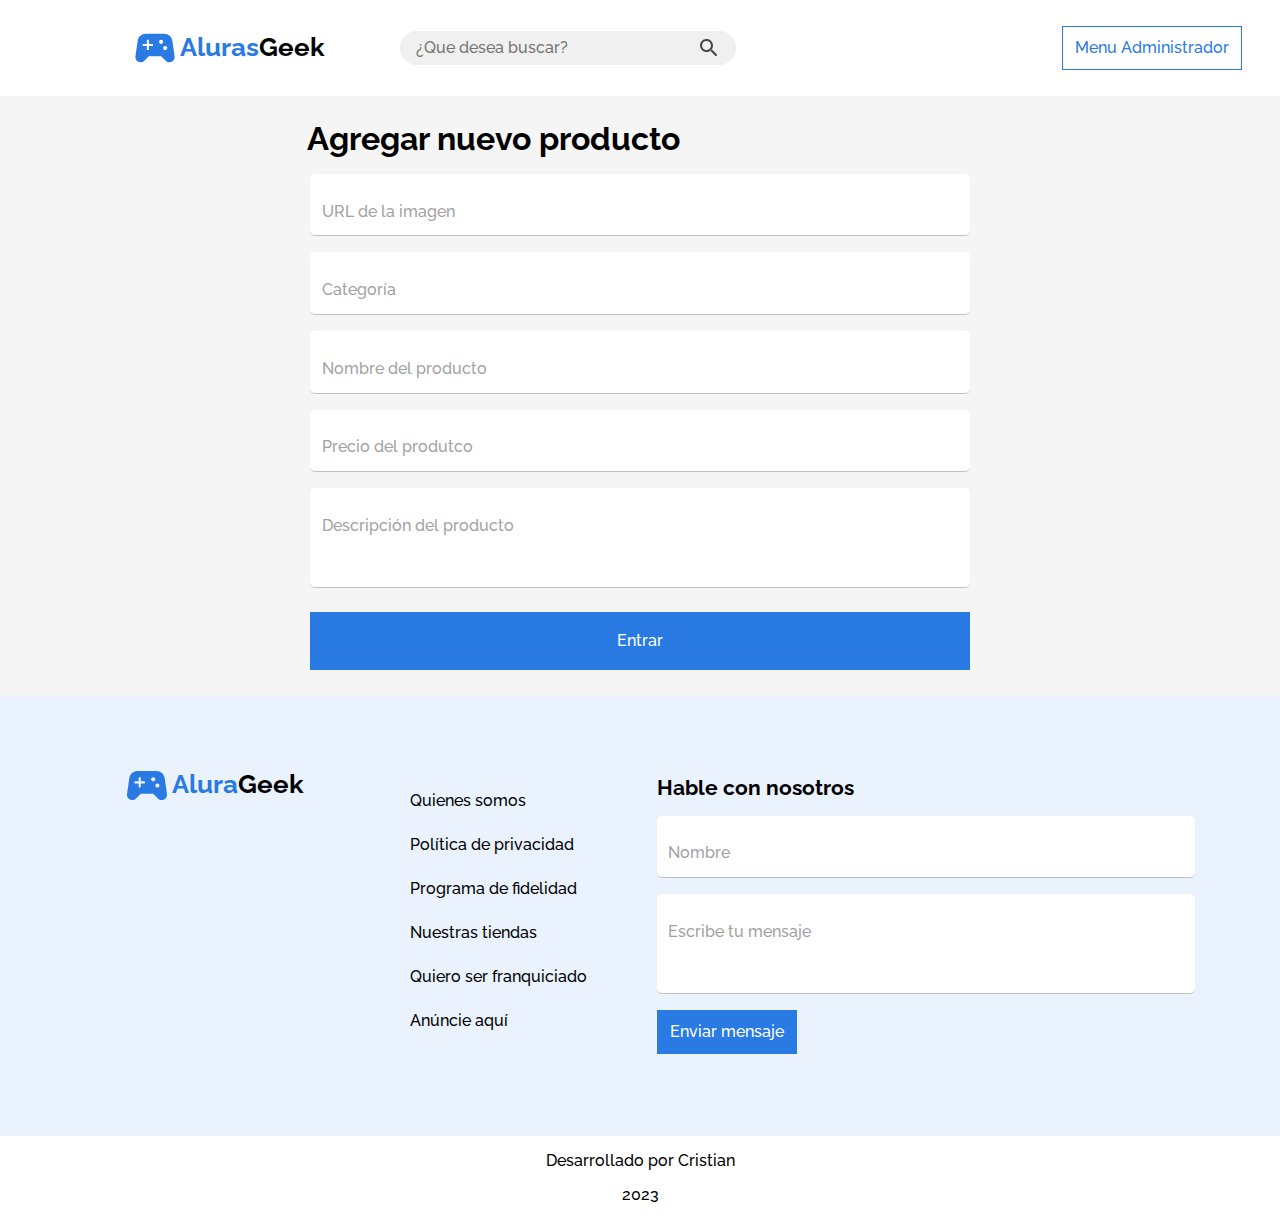
==== pages/add-product.html @ 5180f32e "CSS del proyecto terminado" ====
<!DOCTYPE html>
<html lang="en">
  <head>
    <meta charset="UTF-8" />
    <meta name="viewport" content="width=device-width, initial-scale=1.0" />
    <link rel="stylesheet" href="../assets/styles/normalize.css" />
    <link rel="stylesheet" href="../assets/styles/header.css" />
    <link rel="stylesheet" href="../assets/styles/components.css" />
    <link rel="stylesheet" href="../assets/styles/footer.css" />
    <link
      rel="stylesheet"
      href="../assets/styles/add-product/add-product.css"
    />

    <title>Agregar producto nuevo</title>
  </head>
  <body>
    <header class="header">
      <div class="div-logo">
        <img
          src="../assets/images/alura-geek-logo.svg"
          alt="AluraGeek logo"
          class="header-logo"
        />
        <h1 class="header-title"><span class="blue">Aluras</span>Geek</h1>
      </div>
      <div class="div-search-bar">
        <input
          type="text"
          class="search-bar"
          placeholder="¿Que desea buscar?"
        />
      </div>
      <a href="/pages/login.html" class="btn link header-btn">Menu Administrador</a>
    </header>
    <main>
      <form action="" class="login-form">
        <h2 class="form-title">Agregar nuevo producto</h2>
        <div class="form-div">
          <input
            type="text"
            name="name"
            class="input login-input"
            placeholder="URL de la imagen"
          />
          <label for="name" class="label">URL de la imagen</label>
        </div>
        <div class="form-div">
          <input
            type="text"
            name="name"
            class="input login-input"
            placeholder="Categoría"
          />
          <label for="name" class="label">Categoría</label>
        </div>
        <div class="form-div">
          <input
            type="text"
            name="name"
            class="input login-input"
            placeholder="Nombre del producto"
          />
          <label for="name" class="label">Nombre del producto</label>
        </div>
        <div class="form-div">
          <input
            type="text"
            name="name"
            class="input login-input"
            placeholder="Nombre"
          />
          <label for="name" class="label">Precio del produtco</label>
        </div>
        <div class="form-div">
          <textarea
            cols="30"
            rows="3"
            type="text"
            name="text"
            class="input login-input"
            placeholder="Descripción del producto"
          ></textarea>
          <label for="text" class="label">Descripción del producto</label>
        </div>
        <button class="btn btn-blue login-form-btn">Entrar</button>
      </form>
    </main>
    <footer>
      <section class="footer">
        <div class="footer-div">
          <div class="logo-container">
            <img
              src="../assets/images/alura-geek-logo.svg"
              alt="AluraGeek logo"
              class="footer-logo"
            />
            <h2 class="footer-title"><span class="blue">Alura</span>Geek</h2>
          </div>
        </div>
        <div class="footer-div">
          <ul class="info-list">
            <li><a href="#" class="link-footer">Quienes somos</a></li>
            <li><a href="#" class="link-footer">Política de privacidad</a></li>
            <li><a href="#" class="link-footer">Programa de fidelidad</a></li>
            <li><a href="#" class="link-footer">Nuestras tiendas</a></li>
            <li><a href="#" class="link-footer">Quiero ser franquiciado</a></li>
            <li><a href="#" class="link-footer">Anúncie aquí</a></li>
          </ul>
        </div>
        <div class="footer-div">
          <form class="form">
            <h2 class="footer-form-title">Hable con nosotros</h2>
            <div class="form-div">
              <input
                type="text"
                name="name"
                class="input"
                placeholder="Nombre"
              />
              <label for="name" class="label">Nombre</label>
            </div>
            <div class="form-div">
              <textarea
                cols="30"
                rows="3"
                type="text"
                name="text"
                class="input"
                placeholder="Escribe tu mensaje"
              ></textarea>
              <label for="text" class="label">Escribe tu mensaje</label>
            </div>
            <button type="submit" class="btn btn-blue fot-btn">
              Enviar mensaje
            </button>
          </form>
        </div>
      </section>
      <section class="dev-info">
        <p class="dev-info-p">Desarrollado por Cristian</p>
        <p class="dev-info-p">2023</p>
      </section>
    </footer>
  </body>
</html>
---- assets/styles/header.css ----
.header{
    width: 100%;
    height: 30%;
    padding: 1rem 0;
    display: flex;
    justify-content: space-around;
    align-items: center;
}


.header-title{
    font-size: 1rem;
    display: inline-block;
}

.div-logo{
    display: flex;
    align-items: center;
}

.header-logo{
    width: 24px;
    height: 24px;
}

.search-bar{
    display: none;
}

.div-search-bar{
    background-image: url("../images/search-icon.svg");
    background-repeat: no-repeat;
    width: 24px;
    height: 24px;
    order: 1;
    
}

@media screen and (min-width:768px) {
    .div-logo{
        margin-left: -11.5vw;
    }
    
    .div-search-bar{
        background-image: none;
    }

    .header-btn{
        order: 1;
        margin-right: -11vw;
    }

    .search-bar{
        display: inline;
        position: relative;
        right: 22vw;
        top: -0.3rem;
        background: url("../images/search-icon.svg") no-repeat ;
        background-position: 95%;
        background-color: #f0f0f0;
        padding: .5rem 1rem;
        outline: none;
        border: none;
        border-radius: 50px;
        width: 19rem;
    }

    @media screen and (min-width: 1024px){
        .header-logo{
            width: 50px;
            height: 50px;
        }

        .div-logo{
            margin-left: -3.75vw;
        }

        .header-title *, .header-title{
            font-size: 1.6rem;
        }
    }
}
---- assets/styles/components.css ----
@import url('https://fonts.googleapis.com/css2?family=Raleway:wght@400;500;700&display=swap');

*{
    font-family: 'Raleway', sans-serif;
    font-size: 1rem;
    font-weight: 500;
}

h1, h1 *, h2, h2 *, h3{
    font-weight: 700;
}

.blue{
    color: #2A7AE4;
}

.link{
    text-decoration: none;
    color: #2A7AE4;
}

.btn{
    border: 1px solid #2A7AE4;
    background-color: #ffffff;
    padding: .75rem;
    min-width: 7rem;
    text-align: center;
}

.btn-blue{
    background-color: #2A7AE4;
    color: #ffffff;
}

.input{
    border: none;
    outline: none;
    resize: none;
    padding:  2.1rem .6rem .6rem;
    border-radius: 5px;
    border-bottom: 1px solid #c0c0c0;
}

.input::placeholder{
    color: #ffffff;
    font-size: 1rem;
}

.label{
    position: absolute;
    top: 1.8rem;
    left: .7rem;
    transition: all .3s;
    pointer-events: none;
    font-weight: 400px;
    color:#A2A2A2
}

.input:focus + .label,
.input:not(:placeholder-shown) + .label{
    transform: translateY(-1.3rem);
    margin-top: 4px;
    font-size: 12px;
    transition: all .3s;
}

.login-input{
    font-size: 1rem;
}
---- assets/styles/footer.css ----
.footer-div{
    display: flex;
    align-items: center;
    justify-content: center;
}

.logo-container{
    display: flex;
    align-items: center;
}

.footer-title *,.footer-title{
    font-size: 1.6rem;
    margin: 0;
}

.link-footer{
    text-decoration: none;
    color:inherit;
}
 
.info-list{
    list-style-type: none;
    padding: 0;
}

.info-list *{
    margin-top: 1rem;
    text-align: center;
}

.footer{
    background-color: #EAF2FD;
    display: flex;
    flex-direction: column;
    padding: 1rem 0;
}

.footer-form-title{
    margin: 0;
    font-size: 1.3rem;
}

.form{
    padding: 1rem;
    width: 100%;
}

.form-div{
    display: flex;
    flex-direction: column;
    position: relative;
    margin-top: 1rem;
}

.fot-btn{
    margin-top: 1rem;
}

.dev-info-p{
    text-align: center;
}

@media screen and (min-width:768px) and (max-width:1023px)  {
    .footer{
        display: flex;
        flex-direction: row;
        align-items: flex-start;
        justify-content: space-between;
        padding-bottom: 3.5rem ;position: relative;
    }

    .footer-div:first-of-type{
        position: absolute;
        left: 2rem;
        top: 1rem;
    }

    .footer-div:nth-child(2){
        position: relative;
        top: 4rem;
        left: 2rem; 
    }

    .info-list li{
        text-align: inherit;
        margin-bottom: 2rem;
    }

    .footer-div:nth-child(3){
        width: 60%;
        padding: 1rem;
    }
}

@media screen and (min-width:1024px) {
    .footer{
        flex-direction: row;
        justify-content: space-around;
        padding: 4rem 4.3rem 4rem 4.4rem;
    }

    .footer-div{
        display: flex;
        align-items: flex-start;
    }

    .footer-div:first-of-type{
        width: 25%;
    }

    .footer-div:nth-child(2){
        width: 25%;
    }

    .footer-div:nth-child(3){
        width: 50%
    }

    .info-list *{
        text-align: inherit;
        margin-bottom: 1.6rem;
    }
}
---- assets/styles/add-product/add-product.css ----
.login-form{
    width: 100%;
    height: 45vh;
    min-height: 600px;
    background-color: #F5F5F5;
    display: flex;
    flex-direction: column;
    align-items: center;
    justify-content: center;
}

.form-title{
    font-size: 22px;
    margin: 0;
    width: 87vw;
}

.login-input{
    width: 85vw;
}

.login-form-btn{
    margin-top: 1.5rem;
    width: 90vw;
}

@media screen and (min-width: 768px) {
    .login-form-btn{
        padding: 1.2rem 0.9rem;
        width: 87vw;
    }

    .login-form{
        height: 55vh;
    }
}

@media screen and (min-width: 1024px){
    .login-input{
        width: 50vw;
    }

    .login-form-btn{
        width: 51.5vw;
    }

    .form-title{
        font-size: 32px;
        width: 52vw;
    }
}
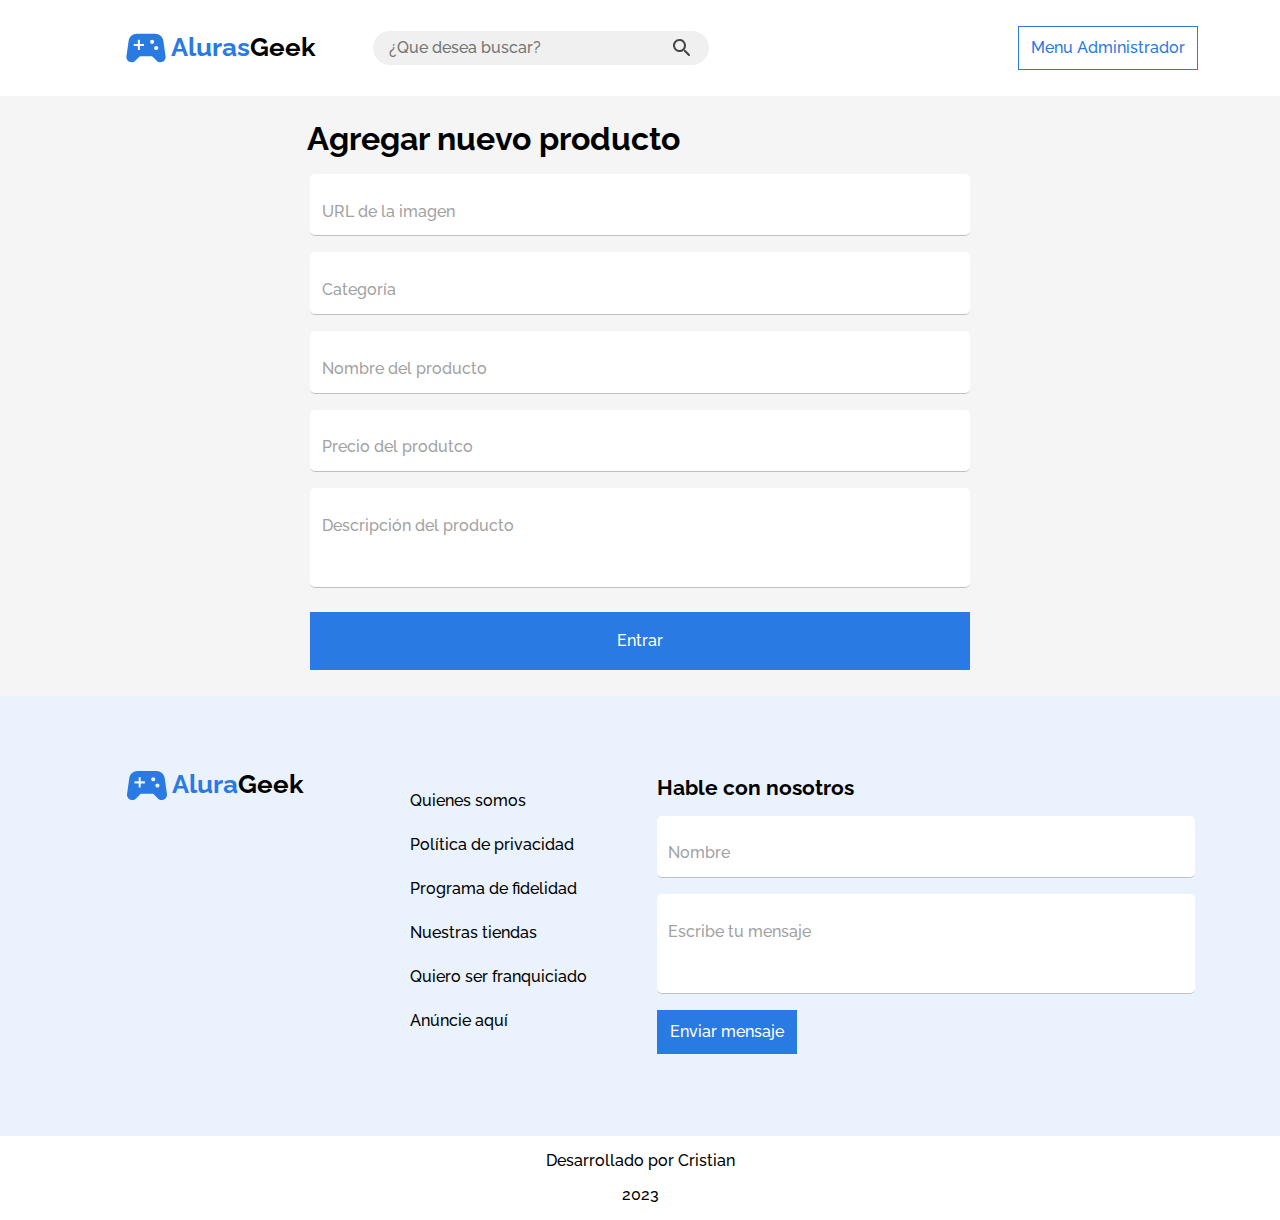
==== commit 47409f39: "Conexion de la galería al servidor y salida de las imagenes terminada" ====
--- a/pages/add-product.html
+++ b/pages/add-product.html
@@ -1,5 +1,5 @@
 <!DOCTYPE html>
-<html lang="en">
+<html lang="es">
   <head>
     <meta charset="UTF-8" />
     <meta name="viewport" content="width=device-width, initial-scale=1.0" />
@@ -42,6 +42,7 @@
             name="name"
             class="input login-input"
             placeholder="URL de la imagen"
+            data-type="url"
           />
           <label for="name" class="label">URL de la imagen</label>
         </div>
@@ -57,7 +58,7 @@
         <div class="form-div">
           <input
             type="text"
-            name="name"
+            name="product-name"
             class="input login-input"
             placeholder="Nombre del producto"
           />
--- a/assets/styles/header.css
+++ b/assets/styles/header.css
@@ -48,7 +48,7 @@
 
     .header-btn{
         order: 1;
-        margin-right: -11vw;
+        margin-right: -6.8vw;
     }
 
     .search-bar{
--- a/assets/styles/components.css
+++ b/assets/styles/components.css
@@ -4,6 +4,7 @@
     font-family: 'Raleway', sans-serif;
     font-size: 1rem;
     font-weight: 500;
+    scroll-behavior: smooth;
 }
 
 h1, h1 *, h2, h2 *, h3{
